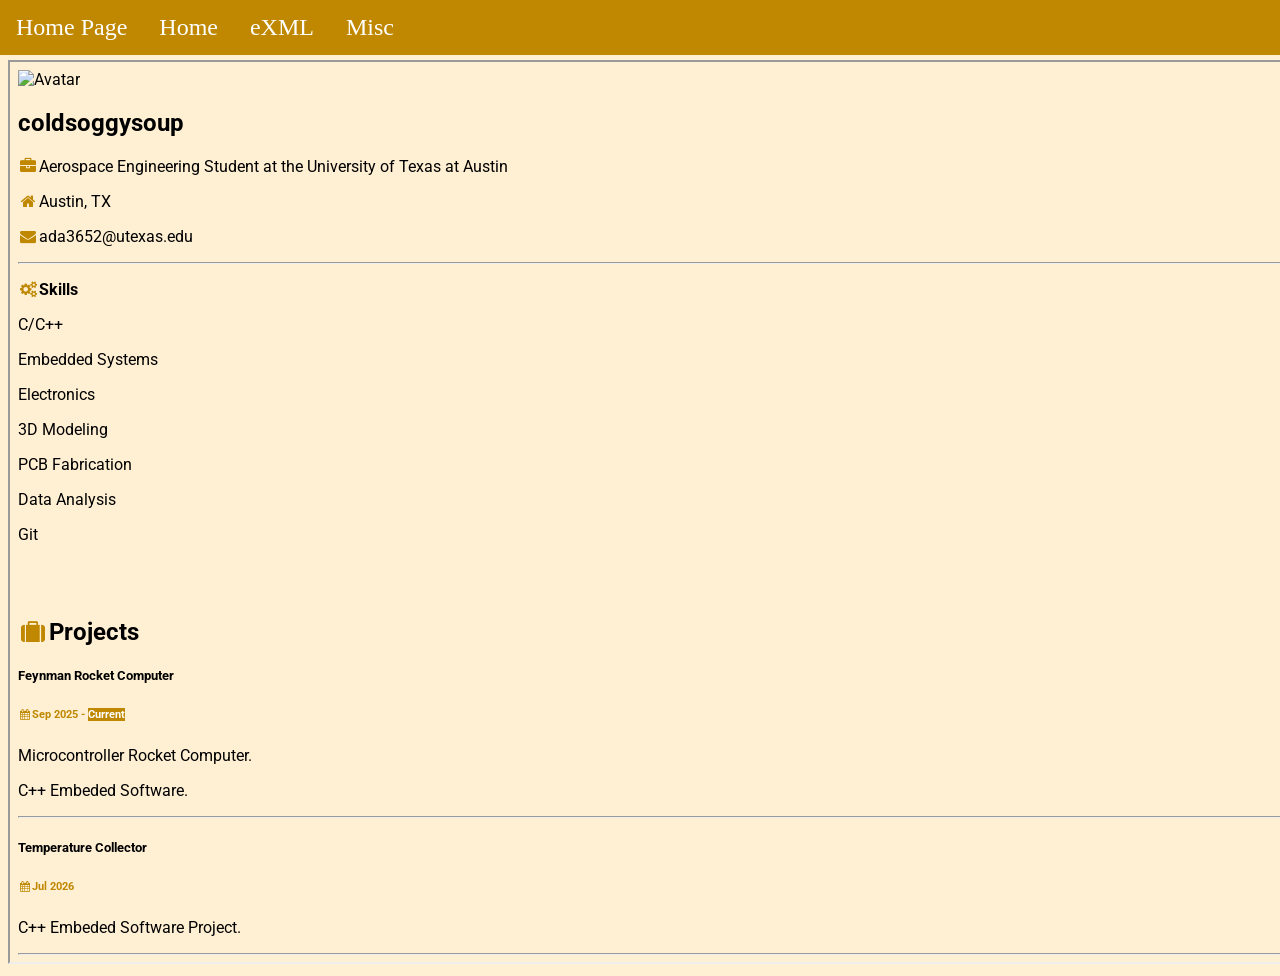
==== index.html @ e6209030 "initial commit" ====
<!DOCTYPE html>
<html>
<head>
	<meta charset="UTF-8">
	<meta name="description" content="My Portfolio.">
	<meta name="keywords" content="About, coldsoggysoup, Portfolio">
	<meta name="author" content="coldsoggysoup">
	<meta name="viewport" content="width=device-width, initial-scale=1.0">
	<title>coldsoggysoup - Main Page</title>
	<link rel="stylesheet" href="main.css">
</head>
<body>
	<ul id="Bar">
		<li id="Bar_item"><p>Home Page</p></li>
		<li id="Bar_item"><a href="./index.html">Home</a></li>
		<li id="Bar_item"><a onclick="alert('eXML page is comming soon')">eXML</a></li>
		<li id="Bar_item"><a href="https://biue9076r.github.io/index.html">Misc</a></li>
	</ul>
	<div id="ContentBox">
		<iframe src="./cvindex.html" style="width: 100vw; height: 100vh;"></iframe>
	</div>
</body>
</html>
---- main.css ----
/*
Color 1: #0B2027
Color 2: #BF8800
Color 3: #C297B8
Color 4: #FFEFD3
Color 5: #667761
*/

body {
	background-color: #FFEFD3;
	font-family: 'Times New Roman', Times, serif;
}

#Bar {
	list-style-type: none;
	margin: 0;
	padding: 0;
	position: fixed;
	top: 0;
	left: 0;
	width: 100%;
	font-size: 24px;
	background-color: #BF8800;
	display: flex;
}

#Bar_item p {
	margin: 0;
	display: block;
	color: white;
	padding: 14px 16px;
	text-decoration: none;
}

#Bar_item a {
	display: block;
	color: white;
	padding: 14px 16px;
	text-decoration: none;
}

#Bar_item a#active {
	background-color: #C297B8;
}

#Bar_item a#active:hover {
	background-color: #667761;
}

#Bar_item a:hover {
  background-color: #667761;
  /* color: #0B2027; */
}

#ContentBox {
	margin-top: 60px;
	color: #0B2027;
}

a {
	color: #0B2027;
}

a:hover {
	color: white;
}
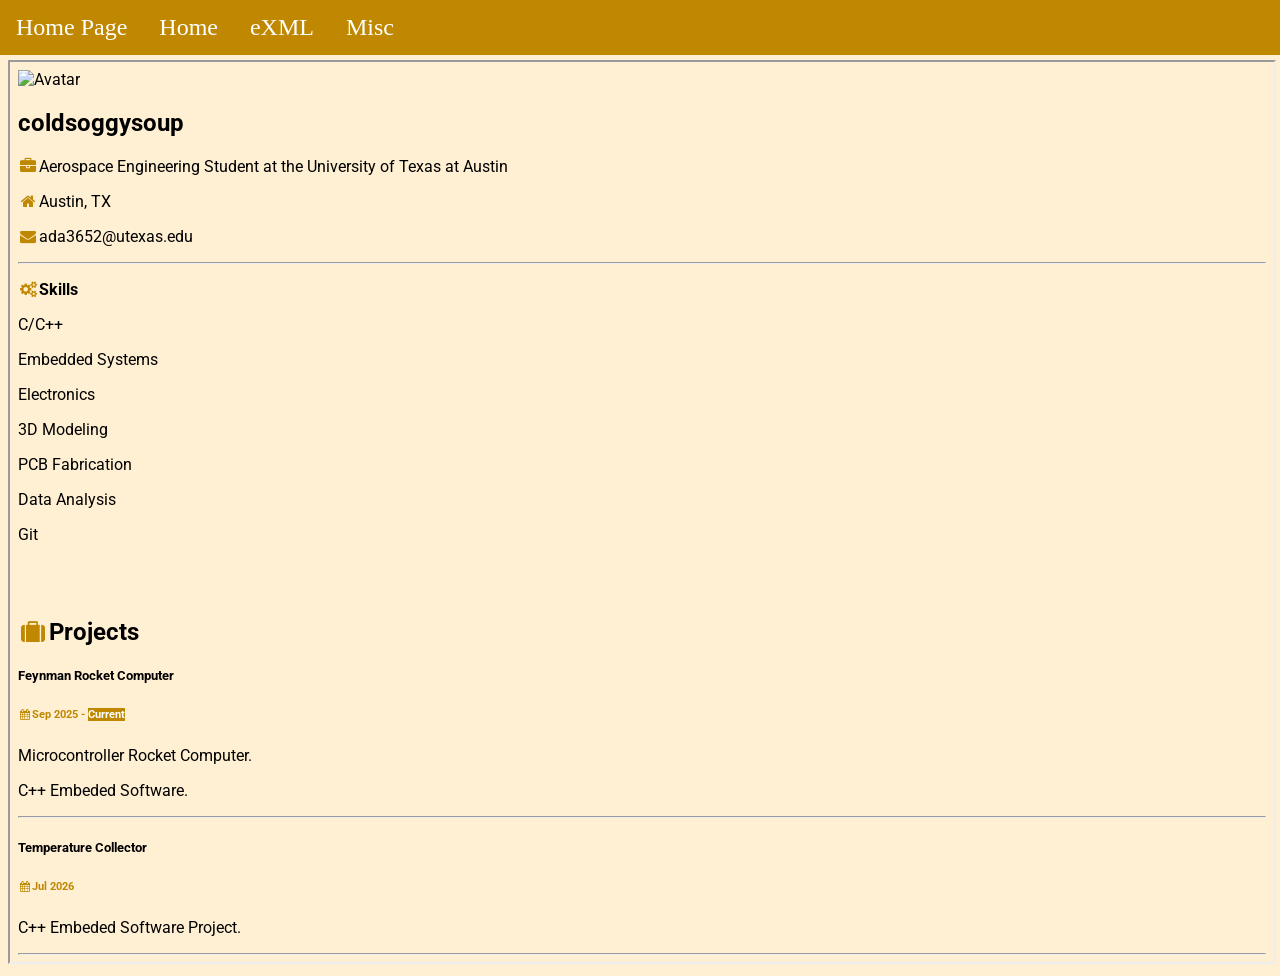
==== commit 5d525364: "Update index.html" ====
--- a/index.html
+++ b/index.html
@@ -17,7 +17,7 @@
 		<li id="Bar_item"><a href="https://biue9076r.github.io/index.html">Misc</a></li>
 	</ul>
 	<div id="ContentBox">
-		<iframe src="./cvindex.html" style="width: 100vw; height: 100vh;"></iframe>
+		<iframe src="./cvindex.html" style="width: 98.75vw; height: 100vh;"></iframe>
 	</div>
 </body>
-</html>+</html>
